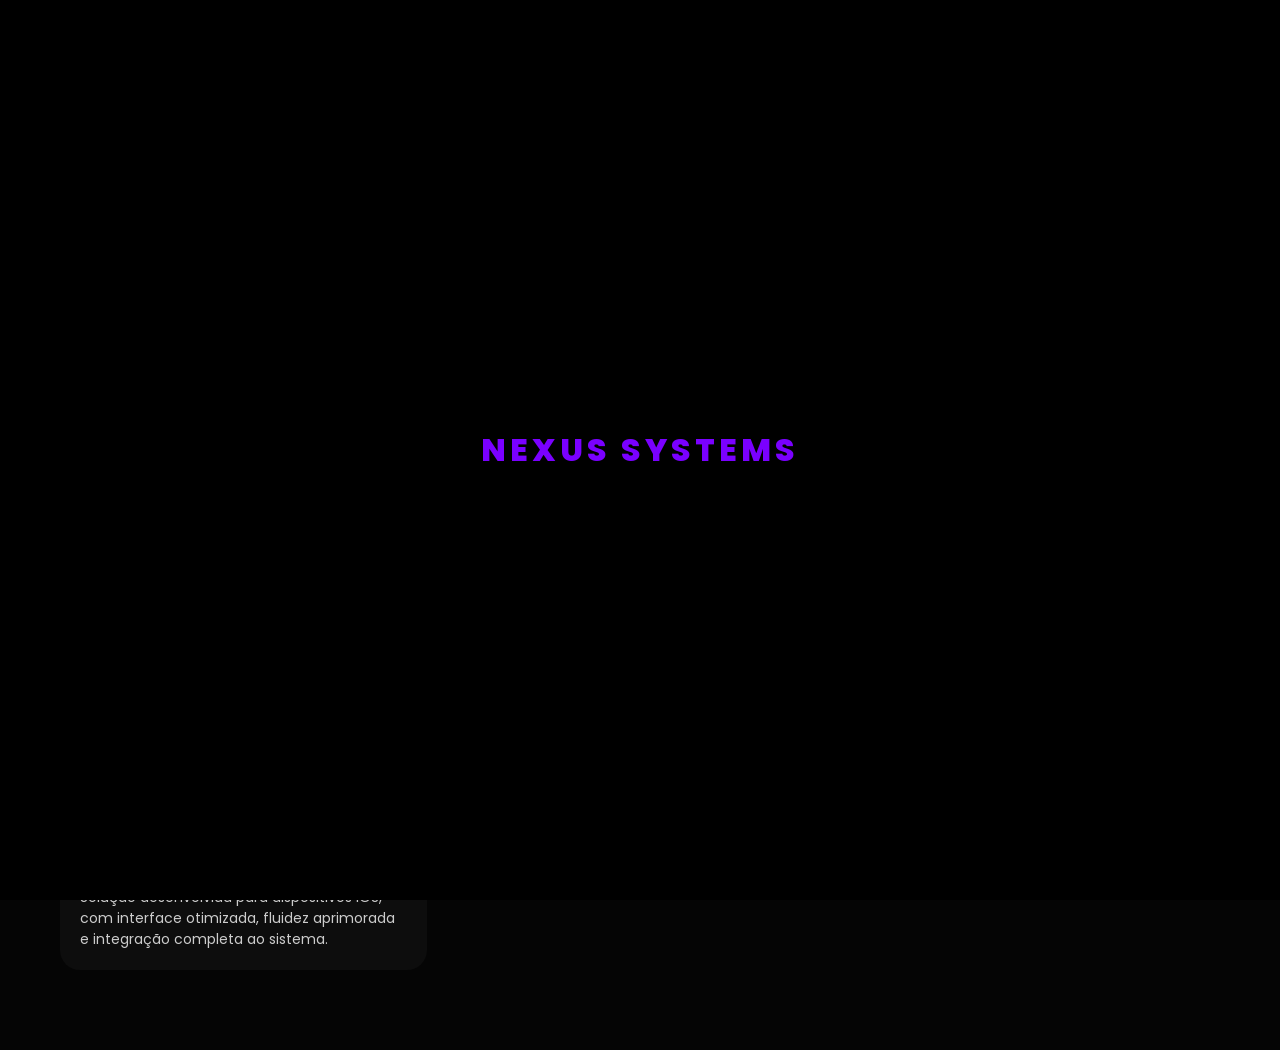
==== index.html @ b098398e "Create index.html" ====
<!DOCTYPE html>
<html lang="pt-BR">
<head>
<meta charset="UTF-8">
<meta name="viewport" content="width=device-width, initial-scale=1.0">
<title>Nexus Systems</title>

<link href="https://fonts.googleapis.com/css2?family=Poppins:wght@300;400;600;800&display=swap" rel="stylesheet">

<style>

*{
    margin:0;
    padding:0;
    box-sizing:border-box;
    font-family:'Poppins', sans-serif;
}

body{
    background:#050505;
    color:white;
    overflow-x:hidden;
}

/* LOADING SCREEN */

#loader{
    position:fixed;
    width:100%;
    height:100%;
    background:#000;
    display:flex;
    align-items:center;
    justify-content:center;
    z-index:9999;
    flex-direction:column;
    transition:opacity 0.8s ease;
}

.loader-logo{
    font-size:32px;
    font-weight:800;
    color:#7a00ff;
    letter-spacing:4px;
    animation:pulse 1.5s infinite;
}

@keyframes pulse{
    0%{opacity:0.3;}
    50%{opacity:1;}
    100%{opacity:0.3;}
}

/* HEADER */

header{
    text-align:center;
    padding:40px 20px;
    animation:fadeDown 1s ease;
}

header h1{
    font-size:38px;
    font-weight:800;
}

header span{
    color:#7a00ff;
}

/* SEARCH */

.search-box{
    display:flex;
    justify-content:center;
    margin-bottom:40px;
}

.search-box input{
    width:320px;
    padding:12px 18px;
    border-radius:30px;
    border:none;
    outline:none;
    background:#111;
    color:white;
    transition:0.3s;
}

.search-box input:focus{
    box-shadow:0 0 15px #7a00ff;
}

/* GRID */

.products{
    display:grid;
    grid-template-columns:repeat(auto-fit,minmax(280px,1fr));
    gap:30px;
    padding:0 60px 80px 60px;
}

/* CARD */

.card{
    background:#0d0d0d;
    border-radius:20px;
    overflow:hidden;
    transition:0.4s;
    transform-style:preserve-3d;
    cursor:pointer;
    position:relative;
    opacity:0;
    transform:translateY(40px);
}

.card.show{
    opacity:1;
    transform:translateY(0);
}

.card:hover{
    transform:rotateY(8deg) rotateX(8deg) scale(1.05);
    box-shadow:0 0 40px rgba(122,0,255,0.6);
}

.card img{
    width:100%;
    height:200px;
    object-fit:cover;
}

.card-content{
    padding:20px;
}

.card h3{
    margin-bottom:10px;
    color:#7a00ff;
}

.card p{
    font-size:14px;
    color:#ccc;
}

/* MODAL */

.modal-overlay{
    position:fixed;
    width:100%;
    height:100%;
    backdrop-filter:blur(12px);
    background:rgba(0,0,0,0.6);
    display:flex;
    align-items:center;
    justify-content:center;
    opacity:0;
    visibility:hidden;
    transition:0.4s;
    z-index:999;
}

.modal-overlay.active{
    opacity:1;
    visibility:visible;
}

.modal{
    background:#0f0f0f;
    padding:40px;
    border-radius:20px;
    width:90%;
    max-width:500px;
    text-align:center;
    transform:scale(0.8);
    transition:0.4s;
}

.modal-overlay.active .modal{
    transform:scale(1);
}

.modal h2{
    color:#7a00ff;
    margin-bottom:20px;
}

.modal p{
    font-size:14px;
    color:#ccc;
    margin-bottom:25px;
}

.modal button{
    padding:12px 25px;
    border:none;
    border-radius:25px;
    cursor:pointer;
    background:#7a00ff;
    color:white;
    transition:0.3s;
}

.modal button:hover{
    background:#5c00c7;
}

/* ANIMATIONS */

@keyframes fadeDown{
    from{opacity:0;transform:translateY(-30px);}
    to{opacity:1;transform:translateY(0);}
}

</style>
</head>
<body>

<div id="loader">
    <div class="loader-logo">NEXUS SYSTEMS</div>
</div>

<header>
    <h1>Nexus <span>Systems</span></h1>
</header>

<div class="search-box">
    <input type="text" placeholder="Pesquisar produto..." onkeyup="searchProduct(this.value)">
</div>

<section class="products" id="productList">

<!-- INTERNAL -->
<div class="card" onclick="openModal('Nexus Internal')">
<img src="https://picsum.photos/500/300?1">
<div class="card-content">
<h3>Nexus Internal</h3>
<p>Painel de alta performance desenvolvido com arquitetura otimizada, oferecendo estabilidade, fluidez e recursos avançados para usuários exigentes.</p>
</div>
</div>

<!-- EXTERNAL -->
<div class="card" onclick="openModal('Nexus External')">
<img src="https://picsum.photos/500/300?2">
<div class="card-content">
<h3>Nexus External</h3>
<p>Versão acessível e eficiente, mantendo excelente desempenho e funcionalidades essenciais para elevar sua experiência digital.</p>
</div>
</div>

<!-- TRICK -->
<div class="card" onclick="openModal('Nexus Trick')">
<img src="https://picsum.photos/500/300?3">
<div class="card-content">
<h3>Nexus Trick</h3>
<p>Projeto focado em precisão e refinamento técnico, trazendo configurações avançadas para aprimoramento estratégico e performance controlada.</p>
</div>
</div>

<!-- IOS -->
<div class="card" onclick="openModal('Nexus iOS')">
<img src="https://picsum.photos/500/300?4">
<div class="card-content">
<h3>Nexus iOS</h3>
<p>Solução desenvolvida para dispositivos iOS, com interface otimizada, fluidez aprimorada e integração completa ao sistema.</p>
</div>
</div>

</section>

<!-- MODAL -->

<div class="modal-overlay" id="modal">
<div class="modal">
<h2 id="modalTitle"></h2>
<p>
Para adquirir este produto, clique no botão abaixo.  
Você será direcionado ao nosso atendimento oficial no Discord, onde poderá informar o nome do produto desejado e a quantidade de dias pretendida.  
Nossa equipe irá organizar seu pedido de forma rápida e segura.
</p>
<button onclick="redirect()">Comprar Agora</button>
</div>
</div>

<script>

/* LOADING */
window.onload = () =>{
    setTimeout(()=>{
        document.getElementById("loader").style.opacity="0";
        setTimeout(()=>{
            document.getElementById("loader").style.display="none";
        },800);
    },1500);

    revealOnScroll();
};

/* SCROLL REVEAL */
function revealOnScroll(){
    const cards = document.querySelectorAll(".card");
    const trigger = window.innerHeight * 0.85;

    cards.forEach(card=>{
        const top = card.getBoundingClientRect().top;
        if(top < trigger){
            card.classList.add("show");
        }
    });
}

window.addEventListener("scroll", revealOnScroll);

/* SEARCH */
function searchProduct(value){
    const cards = document.querySelectorAll(".card");
    cards.forEach(card=>{
        const text = card.innerText.toLowerCase();
        card.style.display = text.includes(value.toLowerCase()) ? "block" : "none";
    });
}

/* MODAL */
function openModal(product){
    document.getElementById("modalTitle").innerText = product;
    document.getElementById("modal").classList.add("active");
}

function redirect(){
    window.location.href="https://discord.gg/URwgVx36zg";
}

document.getElementById("modal").addEventListener("click",(e)=>{
    if(e.target.id==="modal"){
        document.getElementById("modal").classList.remove("active");
    }
});

</script>

</body>
</html>
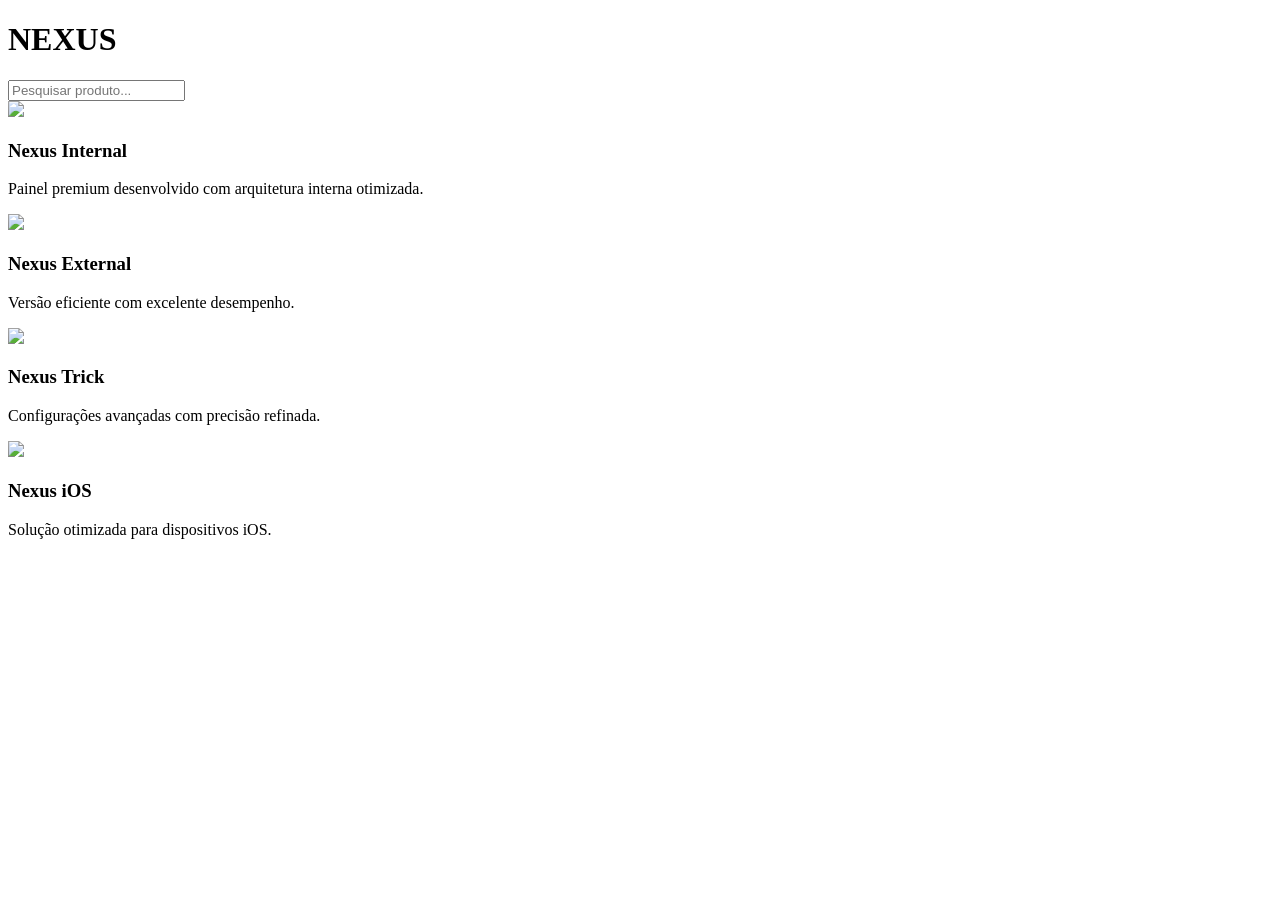
==== commit 7bc122c9: "Create index.html" ====
--- a/index.html
+++ b/index.html
@@ -3,341 +3,46 @@
 <head>
 <meta charset="UTF-8">
 <meta name="viewport" content="width=device-width, initial-scale=1.0">
-<title>Nexus Systems</title>
-
-<link href="https://fonts.googleapis.com/css2?family=Poppins:wght@300;400;600;800&display=swap" rel="stylesheet">
-
-<style>
-
-*{
-    margin:0;
-    padding:0;
-    box-sizing:border-box;
-    font-family:'Poppins', sans-serif;
-}
-
-body{
-    background:#050505;
-    color:white;
-    overflow-x:hidden;
-}
-
-/* LOADING SCREEN */
-
-#loader{
-    position:fixed;
-    width:100%;
-    height:100%;
-    background:#000;
-    display:flex;
-    align-items:center;
-    justify-content:center;
-    z-index:9999;
-    flex-direction:column;
-    transition:opacity 0.8s ease;
-}
-
-.loader-logo{
-    font-size:32px;
-    font-weight:800;
-    color:#7a00ff;
-    letter-spacing:4px;
-    animation:pulse 1.5s infinite;
-}
-
-@keyframes pulse{
-    0%{opacity:0.3;}
-    50%{opacity:1;}
-    100%{opacity:0.3;}
-}
-
-/* HEADER */
-
-header{
-    text-align:center;
-    padding:40px 20px;
-    animation:fadeDown 1s ease;
-}
-
-header h1{
-    font-size:38px;
-    font-weight:800;
-}
-
-header span{
-    color:#7a00ff;
-}
-
-/* SEARCH */
-
-.search-box{
-    display:flex;
-    justify-content:center;
-    margin-bottom:40px;
-}
-
-.search-box input{
-    width:320px;
-    padding:12px 18px;
-    border-radius:30px;
-    border:none;
-    outline:none;
-    background:#111;
-    color:white;
-    transition:0.3s;
-}
-
-.search-box input:focus{
-    box-shadow:0 0 15px #7a00ff;
-}
-
-/* GRID */
-
-.products{
-    display:grid;
-    grid-template-columns:repeat(auto-fit,minmax(280px,1fr));
-    gap:30px;
-    padding:0 60px 80px 60px;
-}
-
-/* CARD */
-
-.card{
-    background:#0d0d0d;
-    border-radius:20px;
-    overflow:hidden;
-    transition:0.4s;
-    transform-style:preserve-3d;
-    cursor:pointer;
-    position:relative;
-    opacity:0;
-    transform:translateY(40px);
-}
-
-.card.show{
-    opacity:1;
-    transform:translateY(0);
-}
-
-.card:hover{
-    transform:rotateY(8deg) rotateX(8deg) scale(1.05);
-    box-shadow:0 0 40px rgba(122,0,255,0.6);
-}
-
-.card img{
-    width:100%;
-    height:200px;
-    object-fit:cover;
-}
-
-.card-content{
-    padding:20px;
-}
-
-.card h3{
-    margin-bottom:10px;
-    color:#7a00ff;
-}
-
-.card p{
-    font-size:14px;
-    color:#ccc;
-}
-
-/* MODAL */
-
-.modal-overlay{
-    position:fixed;
-    width:100%;
-    height:100%;
-    backdrop-filter:blur(12px);
-    background:rgba(0,0,0,0.6);
-    display:flex;
-    align-items:center;
-    justify-content:center;
-    opacity:0;
-    visibility:hidden;
-    transition:0.4s;
-    z-index:999;
-}
-
-.modal-overlay.active{
-    opacity:1;
-    visibility:visible;
-}
-
-.modal{
-    background:#0f0f0f;
-    padding:40px;
-    border-radius:20px;
-    width:90%;
-    max-width:500px;
-    text-align:center;
-    transform:scale(0.8);
-    transition:0.4s;
-}
-
-.modal-overlay.active .modal{
-    transform:scale(1);
-}
-
-.modal h2{
-    color:#7a00ff;
-    margin-bottom:20px;
-}
-
-.modal p{
-    font-size:14px;
-    color:#ccc;
-    margin-bottom:25px;
-}
-
-.modal button{
-    padding:12px 25px;
-    border:none;
-    border-radius:25px;
-    cursor:pointer;
-    background:#7a00ff;
-    color:white;
-    transition:0.3s;
-}
-
-.modal button:hover{
-    background:#5c00c7;
-}
-
-/* ANIMATIONS */
-
-@keyframes fadeDown{
-    from{opacity:0;transform:translateY(-30px);}
-    to{opacity:1;transform:translateY(0);}
-}
-
-</style>
+<title>Nexus</title>
+<link rel="stylesheet" href="style.css">
 </head>
 <body>
 
-<div id="loader">
-    <div class="loader-logo">NEXUS SYSTEMS</div>
+<div class="background-animation"></div>
+
+<header>
+    <h1 class="logo">NEXUS</h1>
+    <input type="text" id="search" placeholder="Pesquisar produto...">
+</header>
+
+<section class="products">
+
+<div class="card" data-name="internal">
+    <img src="assets/internal.png">
+    <h3>Nexus Internal</h3>
+    <p>Painel premium desenvolvido com arquitetura interna otimizada.</p>
 </div>
 
-<header>
-    <h1>Nexus <span>Systems</span></h1>
-</header>
-
-<div class="search-box">
-    <input type="text" placeholder="Pesquisar produto..." onkeyup="searchProduct(this.value)">
+<div class="card" data-name="external">
+    <img src="assets/external.png">
+    <h3>Nexus External</h3>
+    <p>Versão eficiente com excelente desempenho.</p>
 </div>
 
-<section class="products" id="productList">
-
-<!-- INTERNAL -->
-<div class="card" onclick="openModal('Nexus Internal')">
-<img src="https://picsum.photos/500/300?1">
-<div class="card-content">
-<h3>Nexus Internal</h3>
-<p>Painel de alta performance desenvolvido com arquitetura otimizada, oferecendo estabilidade, fluidez e recursos avançados para usuários exigentes.</p>
-</div>
+<div class="card" data-name="trick">
+    <img src="assets/trick.png">
+    <h3>Nexus Trick</h3>
+    <p>Configurações avançadas com precisão refinada.</p>
 </div>
 
-<!-- EXTERNAL -->
-<div class="card" onclick="openModal('Nexus External')">
-<img src="https://picsum.photos/500/300?2">
-<div class="card-content">
-<h3>Nexus External</h3>
-<p>Versão acessível e eficiente, mantendo excelente desempenho e funcionalidades essenciais para elevar sua experiência digital.</p>
-</div>
-</div>
-
-<!-- TRICK -->
-<div class="card" onclick="openModal('Nexus Trick')">
-<img src="https://picsum.photos/500/300?3">
-<div class="card-content">
-<h3>Nexus Trick</h3>
-<p>Projeto focado em precisão e refinamento técnico, trazendo configurações avançadas para aprimoramento estratégico e performance controlada.</p>
-</div>
-</div>
-
-<!-- IOS -->
-<div class="card" onclick="openModal('Nexus iOS')">
-<img src="https://picsum.photos/500/300?4">
-<div class="card-content">
-<h3>Nexus iOS</h3>
-<p>Solução desenvolvida para dispositivos iOS, com interface otimizada, fluidez aprimorada e integração completa ao sistema.</p>
-</div>
+<div class="card" data-name="ios">
+    <img src="assets/ios.png">
+    <h3>Nexus iOS</h3>
+    <p>Solução otimizada para dispositivos iOS.</p>
 </div>
 
 </section>
 
-<!-- MODAL -->
-
-<div class="modal-overlay" id="modal">
-<div class="modal">
-<h2 id="modalTitle"></h2>
-<p>
-Para adquirir este produto, clique no botão abaixo.  
-Você será direcionado ao nosso atendimento oficial no Discord, onde poderá informar o nome do produto desejado e a quantidade de dias pretendida.  
-Nossa equipe irá organizar seu pedido de forma rápida e segura.
-</p>
-<button onclick="redirect()">Comprar Agora</button>
-</div>
-</div>
-
-<script>
-
-/* LOADING */
-window.onload = () =>{
-    setTimeout(()=>{
-        document.getElementById("loader").style.opacity="0";
-        setTimeout(()=>{
-            document.getElementById("loader").style.display="none";
-        },800);
-    },1500);
-
-    revealOnScroll();
-};
-
-/* SCROLL REVEAL */
-function revealOnScroll(){
-    const cards = document.querySelectorAll(".card");
-    const trigger = window.innerHeight * 0.85;
-
-    cards.forEach(card=>{
-        const top = card.getBoundingClientRect().top;
-        if(top < trigger){
-            card.classList.add("show");
-        }
-    });
-}
-
-window.addEventListener("scroll", revealOnScroll);
-
-/* SEARCH */
-function searchProduct(value){
-    const cards = document.querySelectorAll(".card");
-    cards.forEach(card=>{
-        const text = card.innerText.toLowerCase();
-        card.style.display = text.includes(value.toLowerCase()) ? "block" : "none";
-    });
-}
-
-/* MODAL */
-function openModal(product){
-    document.getElementById("modalTitle").innerText = product;
-    document.getElementById("modal").classList.add("active");
-}
-
-function redirect(){
-    window.location.href="https://discord.gg/URwgVx36zg";
-}
-
-document.getElementById("modal").addEventListener("click",(e)=>{
-    if(e.target.id==="modal"){
-        document.getElementById("modal").classList.remove("active");
-    }
-});
-
-</script>
-
+<script src="script.js"></script>
 </body>
 </html>
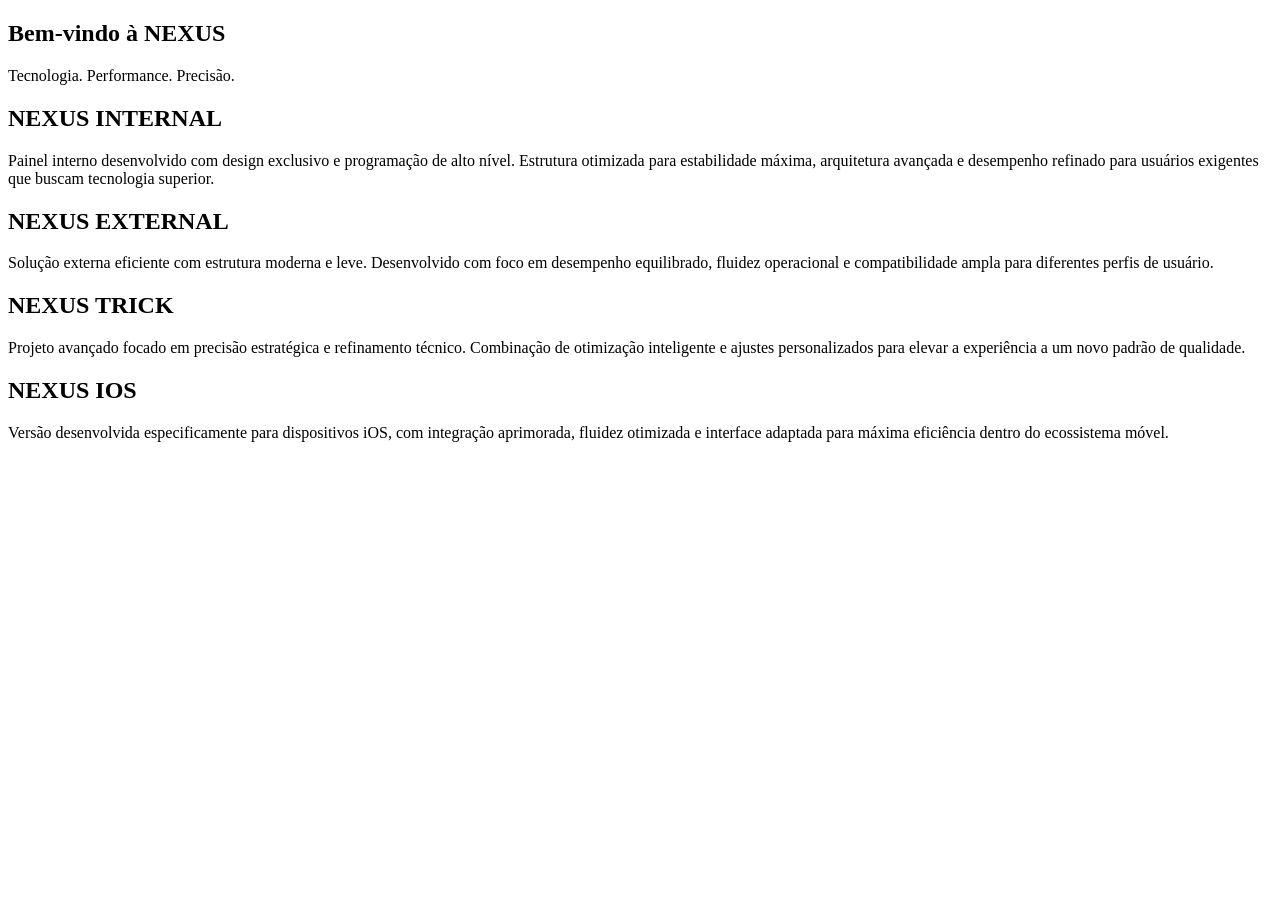
==== commit 0126b9b0: "Create index.html" ====
--- a/index.html
+++ b/index.html
@@ -3,43 +3,61 @@
 <head>
 <meta charset="UTF-8">
 <meta name="viewport" content="width=device-width, initial-scale=1.0">
-<title>Nexus</title>
+<title>Nexus Systems</title>
 <link rel="stylesheet" href="style.css">
 </head>
 <body>
 
-<div class="background-animation"></div>
+<!-- TELA DE APRESENTAÇÃO -->
 
-<header>
-    <h1 class="logo">NEXUS</h1>
-    <input type="text" id="search" placeholder="Pesquisar produto...">
-</header>
+<section class="intro" id="intro">
+    <h1 class="intro-title">
+        Bem-vindo à <span>NEXUS</span>
+    </h1>
+    <p class="intro-text">
+        Tecnologia. <span>Performance</span>. <span>Precisão</span>.
+    </p>
+</section>
 
-<section class="products">
+<!-- PRODUTOS -->
 
-<div class="card" data-name="internal">
-    <img src="assets/internal.png">
-    <h3>Nexus Internal</h3>
-    <p>Painel premium desenvolvido com arquitetura interna otimizada.</p>
-</div>
+<section class="products" id="products">
 
-<div class="card" data-name="external">
-    <img src="assets/external.png">
-    <h3>Nexus External</h3>
-    <p>Versão eficiente com excelente desempenho.</p>
-</div>
+    <div class="product-card" onclick="abrirProduto('Nexus Internal')">
+        <h2>NEXUS INTERNAL</h2>
+        <p>
+        Painel interno desenvolvido com design exclusivo e programação de alto nível.
+        Estrutura otimizada para estabilidade máxima, arquitetura avançada e desempenho
+        refinado para usuários exigentes que buscam tecnologia superior.
+        </p>
+    </div>
 
-<div class="card" data-name="trick">
-    <img src="assets/trick.png">
-    <h3>Nexus Trick</h3>
-    <p>Configurações avançadas com precisão refinada.</p>
-</div>
+    <div class="product-card" onclick="abrirProduto('Nexus External')">
+        <h2>NEXUS EXTERNAL</h2>
+        <p>
+        Solução externa eficiente com estrutura moderna e leve.
+        Desenvolvido com foco em desempenho equilibrado, fluidez operacional
+        e compatibilidade ampla para diferentes perfis de usuário.
+        </p>
+    </div>
 
-<div class="card" data-name="ios">
-    <img src="assets/ios.png">
-    <h3>Nexus iOS</h3>
-    <p>Solução otimizada para dispositivos iOS.</p>
-</div>
+    <div class="product-card" onclick="abrirProduto('Nexus Trick')">
+        <h2>NEXUS TRICK</h2>
+        <p>
+        Projeto avançado focado em precisão estratégica e refinamento técnico.
+        Combinação de otimização inteligente e ajustes personalizados
+        para elevar a experiência a um novo padrão de qualidade.
+        </p>
+    </div>
+
+    <div class="product-card" onclick="abrirProduto('Nexus iOS')">
+        <h2>NEXUS IOS</h2>
+        <p>
+        Versão desenvolvida especificamente para dispositivos iOS,
+        com integração aprimorada, fluidez otimizada e interface adaptada
+        para máxima eficiência dentro do ecossistema móvel.
+        </p>
+    </div>
 
 </section>
 
